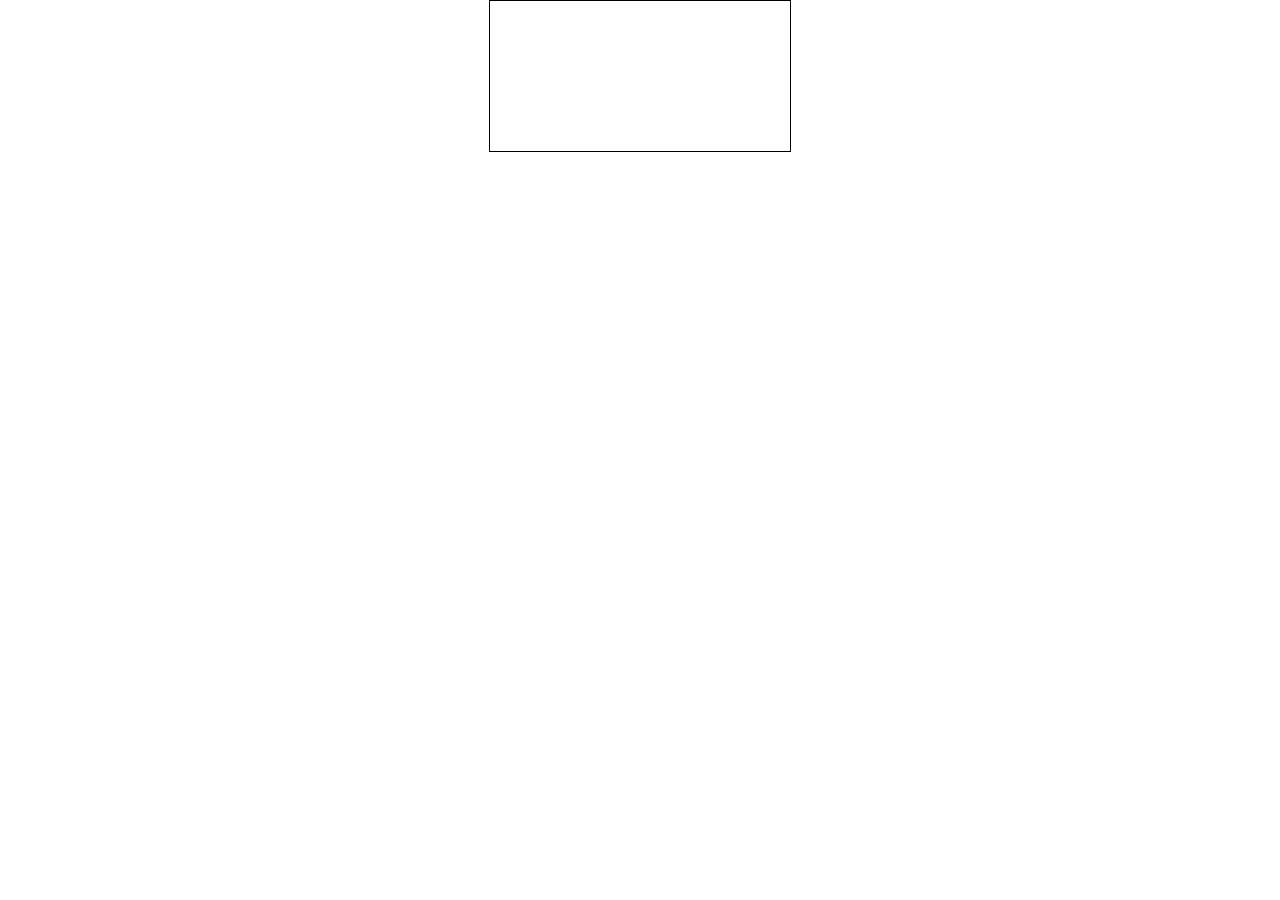
==== game.html @ df6e5e53 "canvas for a simple game" ====
<html>
  <head>
    <title>Simple game with HTML5 Canvas</title>
  <style>
  body {
    margin:0px;
    padding:0px;
    text-align:center;
  }
  canvas{
    outline:0;
    border:1px solid #000;
    margin-left: auto;
    margin-right: auto;
  }
  </style>
  </head>
  <body>
    <canvas id='c'></canvas>
    <script src="game.js"></script>
  </body>
</html>
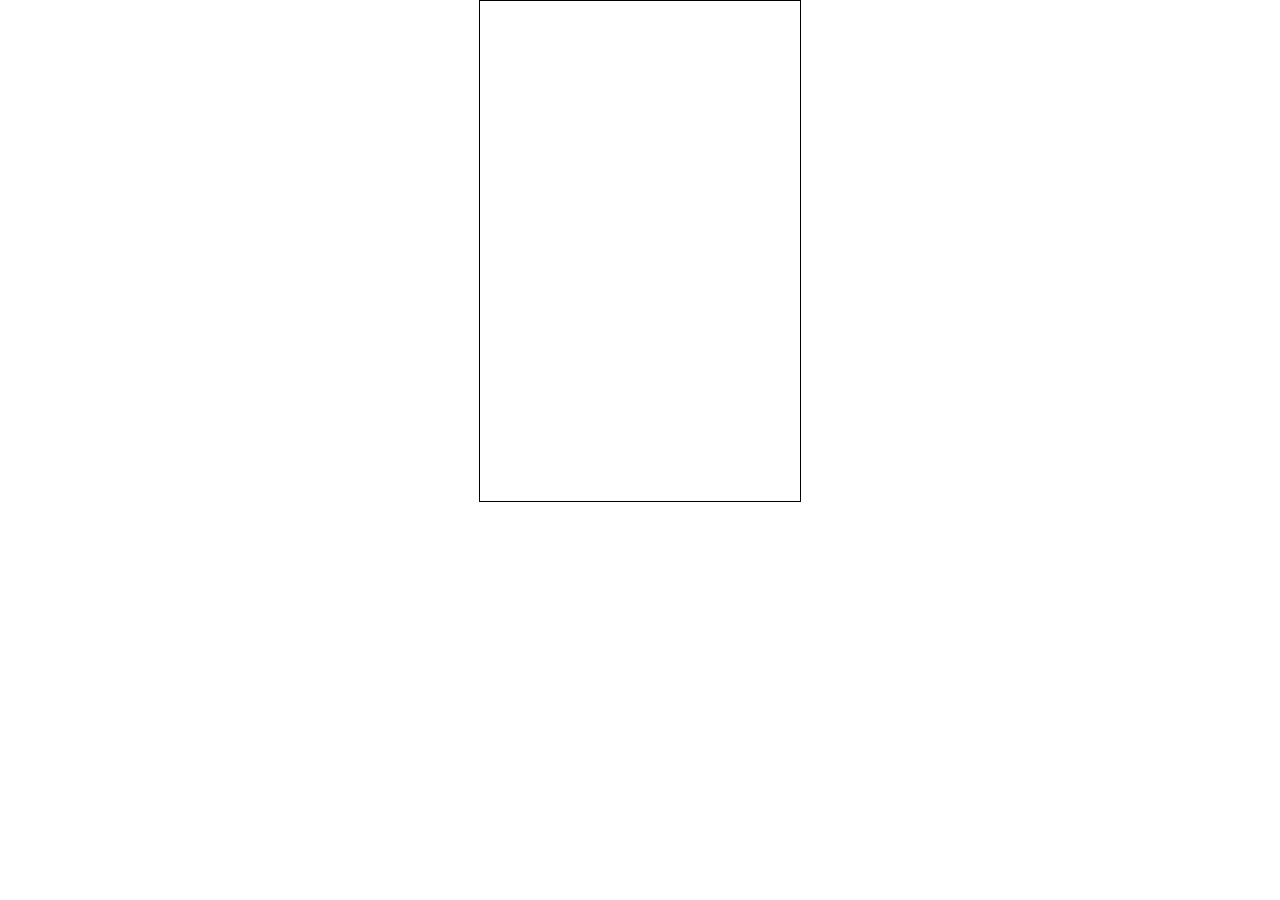
==== commit 973fa582: "updating dependencies" ====
--- a/game.html
+++ b/game.html
@@ -17,6 +17,6 @@
   </head>
   <body>
     <canvas id='c'></canvas>
-    <script src="game.js"></script>
+    <script src="JS/game.js"></script>
   </body>
 </html>
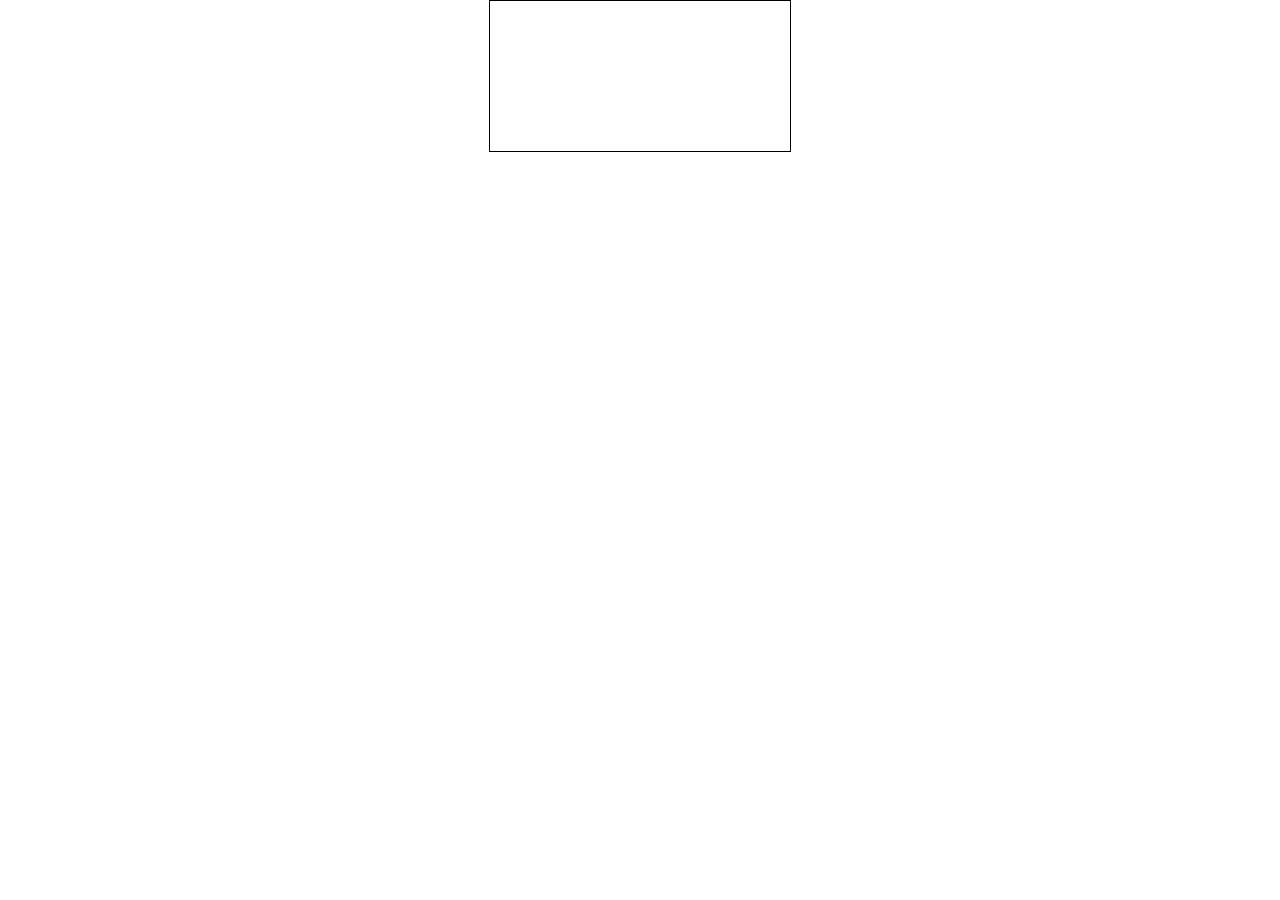
==== commit 972502ce: "adding structure" ====
--- a/game.html
+++ b/game.html
@@ -17,6 +17,6 @@
   </head>
   <body>
     <canvas id='c'></canvas>
-    <script src="JS/game.js"></script>
+    <script src="js/game.js"></script>
   </body>
 </html>
